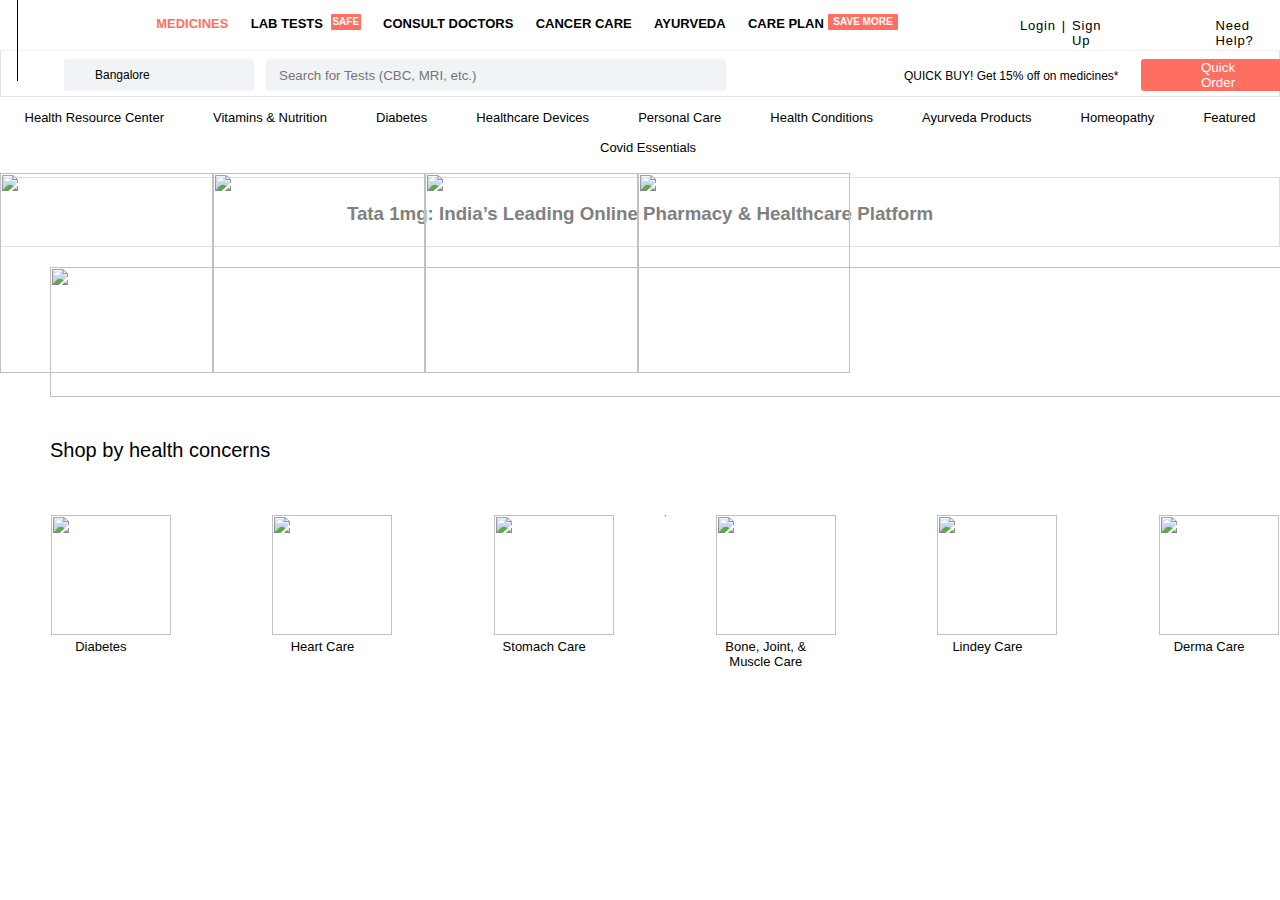
==== 1mg/index.html @ acd6ca9d "creat a new project" ====
<!DOCTYPE html>
<html lang="en">
<head>
    <meta charset="UTF-8">
    <meta name="viewport" content="width=device-width, initial-scale=1.0">
    <title>1mg</title>
    <link rel="stylesheet" href="style.css">
    <link rel="stylesheet" href="https://cdnjs.cloudflare.com/ajax/libs/font-awesome/6.4.2/css/all.min.css" integrity="sha512-z3gLpd7yknf1YoNbCzqRKc4qyor8gaKU1qmn+CShxbuBusANI9QpRohGBreCFkKxLhei6S9CQXFEbbKuqLg0DA==" crossorigin="anonymous" referrerpolicy="no-referrer" />
</head>
<body>
      
    <header>
        <div class="bar"><a href=""><i class="fa-solid fa-bars"></i></a></div>
        <div class="logo"><a href="">
        <img src="https://brandlogos.net/wp-content/uploads/2022/05/tata_1mg-logo_brandlogos.net_t08bb.png" alt="">
    </a></div>
    <nav>
    <ul class="navbar">
        <li><a class="nav__link nav__link--active " href="">MEDICINES</a></li>
        <li><a class="nav__link " href="./1mg.html">LAB TESTS <div class="sublab">SAFE</div></a></li>
        <li><a class="nav__link" href="">CONSULT DOCTORS</a></li>
        <li><a class="nav__link" href="">CANCER CARE</a></li>
        <li><a class="nav__link" href="">AYURVEDA</a></li>
        <li><a class="nav__link" href="">CARE PLAN <div class="subsm">SAVE MORE</div></a></li>
    </ul>
    <div class="login">
        <a href="">Login</a>
        <p>|</p>
        <a class="sign" href="">Sign Up</a>
        <a href=""><i class="fa-solid fa-cart-shopping"></i></a>
        <a class="sup" href="">Need Help?<sup>NEW</sup></a>
    </div>
</nav>
    </header>
    <main>
        <section>
        <div class="hr">
           <input class="txt" type="text" value="Bangalore" placeholder="Enter your city">
           <p><i class="fa-solid fa-location-dot"></i></p>
           <a href=""><i class="fa-solid fa-location-crosshairs"></i></a>
           <input class="search" type="text" placeholder="Search for Tests (CBC, MRI, etc.)">
           <p><i class="fa-solid fa-magnifying-glass"></i></p>
           <div><i class="fa-solid fa-bolt"></i><span> QUICK BUY! Get 15% off on medicines*</span></div>
           <button class="book">Quick Order</button>
           </div>
        </section>   
        </main>
        <section>
            <div class="">
                <ul class="menu">
                    <li><a href="">Health Resource Center</a>
                        <ul class="ddown">
                            <li><a href="">All Diseases</a></li>
                            <li><a href="">All Medicines</a></li>
                            <li><a href="">Medicines by Therapeutic Class</a></li>
                        </ul>
                    </li>
                    <li><a href="">Vitamins & Nutrition</a></li>
                    <li><a href="">Diabetes</a>
                    <ul class="diabetes">
                        <li><a href="">Diabetes Monitoring Devices</a></li>
                        <li><a href="">Sugar Free</a></li>
                        <li><a href="">Diabetic Medicines</a></li>
                        <li><a href="">Vitamins, Minerals & Antioxidants</a></li>
                        <li><a href="">Homeopathy Medicines</a></li>
                        <li><a href="">Sugar Substitutes</a></li>
                        <li><a href="">Diabetic Diet</a></li>
                        <li><a href="">Juices & Vinegars</a></li>
                        <li><a href="">Diabetic Nutrition Supplements</a></li>
                    </ul></li>
                    <li><a href="">Healthcare Devices</a></li>
                    <li><a href="">Personal Care</a></li>
                    <li><a href="">Health Conditions</a></li>
                    <li><a href="">Ayurveda Products</a></li>
                    <li><a href="">Homeopathy</a></li>
                    <li><a href="">Featured</a></li>
                </ul>
                <div class="covid"><ul><li><a href="">Covid Essentials</a>
                <ul class="essentials">
                    <li><a href="">Covid-19 Self test kits</a></li>
                    <li><a href="">Oxygen Cans & Concentrators</a></li>
                    <li><a href="">Masks</a></li>
                    <li><a href="">Sanitizers & Handwash Products</a></li>
                    <li><a href="">Support Your Immunity</a></li>
                    <li><a href="">Thermometer</a></li>
                    <li><a href="">Chyawanprash</a></li>
                </ul>
                </li></ul></div>
            </div>
            <div class="offer">
                <img src="https://onemg.gumlet.io/diagnostics%2F2023-11%2F1698828066_1948x800-2.jpg" alt="">
            </div>
            <div class="image1">
                <div class="image2">
               <img class="img1" src="https://onemg.gumlet.io/c58b33dc-18ea-4564-9e39-0cfdce513089_1696336948.png?w=899&h=200&format=auto" alt="">
                <img class="img2" src="https://onemg.gumlet.io/773b1a6e-c3b7-4480-b745-902f80fb659a_1698746205.png?w=899&h=200&format=auto" alt="">
           <img src="https://onemg.gumlet.io/c58b33dc-18ea-4564-9e39-0cfdce513089_1696336948.png?w=899&h=200&format=auto" alt="">
            <img src="https://onemg.gumlet.io/a592a8a2-1c57-43a1-bb1d-d81f39a9d04a_1697820521.png?w=899&h=200&format=auto" alt="">
        </div>
    </div>
    
    <div class="tata">
    <h3>Tata 1mg: India’s Leading Online Pharmacy & Healthcare Platform</h3>
</div>
<div class="freez">
    <img src="https://onemg.gumlet.io/marketing/d037f049-0426-43b5-b365-c89ccd788d2d.png" alt="">
</div>
</section>
<p class="shop">Shop by health concerns</p><br>
<section>
    <div class="shop1">
<div class="shops">
    <hr>
    <div><img src="https://onemg.gumlet.io/a56b26a0-30f1-4977-96f8-7acf1b3e0e02.png?format=auto" alt=""><br><p>Diabetes</p></div>
    <div><img src="https://onemg.gumlet.io/629aaf65-515f-4069-b730-28618f78597b.png?format=auto" alt=""><br><p>Heart Care</p></div>
    <div><img src="https://onemg.gumlet.io/b251c9cf-8d88-4fb8-8c3c-7b328caa9f70.png?format=auto" alt=""><br><p>Stomach Care</p></div>
    <div><img src="https://onemg.gumlet.io/573d8a1a-edd0-46a5-a0fe-01a1c2bcc8f2.png?format=auto" alt=""><br><p>Bone, Joint, & Muscle Care</p></div>
    <div><img src="https://onemg.gumlet.io/a1af8b43-2836-483d-8709-99eff1cc6f70.png?format=auto" alt=""><br><p>Lindey Care</p></div>
    <div><img src="https://onemg.gumlet.io/96f9ed8a-ba62-426c-bd66-6762f40f3370.png?format=auto" alt=""><br><p>Derma Care</p></div>
</div>
</div>
</section>
</body>
</html>
---- 1mg/style.css ----
*{
    margin: 0;
    padding: 0;
    box-sizing: border-box;
    text-decoration: none;
   list-style: none;
   font-family: sans-serif;
}
.logo img{position: absolute;
    width: 148px;
    height: 148.6px;
    padding: 1rem;
    top  : -53px;
    margin-left: 1px;
    margin-top: 1px;
}
.navbar {
    display: flex;
    justify-content: space-around;
    width: 690px;
    margin-left: 145px;
    font-size: 13px;
}
.navbar a {
    font-weight: 700;
}
.nav__link {
    color: black;
}
.nav__link--active {
    color: #ff6f61;
}
.nav__link:hover {
    color: #ff6f61;
}
.subsm {
    position: absolute;
   background-color: #ff6f61;
   color: white;
   text-align: center;
   padding-top: 2.5px;
   padding-bottom:3px;
   top: -5px;
   font-size: 10px;
   margin-left: 80px;
   width: 70px;
   margin-top: 2.5px;
   border-radius: 1px;
}
.sublab {
    position: relative;
   background-color: #ff6f61;
   color: white;
   text-align: center;
   padding-top: 2.5px;
   padding-bottom:3px;
   top: -20px;
   font-size: 10px;
   margin-left: 80px;
   width: 30px;
   margin-top: 2.5px;
   border-radius: 1px;
}
.navbar {
    position: absolute;
    margin-top: 16px;
}
 .login {
    display: flex;
    position: absolute;
    margin-left: 1020px;
    margin-top: 18px;
    font-size: 13px;
    letter-spacing: 0.8px;
}
.login a {
    color: black;
}
.login p {
    position: relative;
    margin-left: 6px;
}
.sign {
    position: relative;
    margin-left: 6px;
}
.fa-cart-shopping {
    position: absolute;
    margin-left: 35px;
    font-size: 20px;
    top: -2px;
}
.sup {
  margin-left: 100px;
}
sup {
    position: absolute;
    top: -11px;
    left: 265px;
    color: #ff6f61;
    font-size: 10px;
}
.bar  a{
    display: none;
    cursor: pointer;
}

/* mediaQ for header */
@media (max-width:770px) {
        header { position: absolute;
            background-color: grey;
            width: 1340px;
            height: 50px;
        }
        .bar a{
            display: block;
            position: absolute;
            font-size: 30px;
            margin-left: 703px;
            margin-top: 10px;
        }
        .logo {
            position: absolute;
            margin-top: 3px;
        }
        .navbar {
            display: grid;
            z-index: 1;
            grid-template-rows: 50px 50px 50px 50px 50px;
            padding-right: 130px;
            margin-top: 50px;
            background-color: grey;
            width: 500px;
             padding-top: 20px;
            padding-bottom: 20px;
            padding-left: 150px; 
         display: none;
        }
       
        .nav__link--active {
            color: black;
        }
        .subsm {
           position: absolute;
           margin-top: 274px;
        }
        .bar:hover .nav__link {
            display: block;
        }
        .login {
           position: absolute;
           left: -600px;
           top: 50px;
           
        }
       .hr .search {
        position: absolute;
        margin-top: 70px;
        left: -80px;
        z-index: 1;
       }
        .fa-magnifying-glass {
           position: absolute;
          left: -90px;
          top: 65px;
           z-index: 1;
        }
        .hr .book {
            position: absolute;
            left: -600px;
            margin-top: 120px;
            z-index: 1;
        }
        .hr span {
            position: absolute;
            top: 120px;
            z-index: 1;
            left: 60px;
            
        }
        .hr {
            border: 0px solid none;
        }
        .hr .fa-bolt {
            position:absolute;
            left: -850px;
            top: 120px;
            z-index: 1;
        }
        .menu li {
            position: relative;
            top: 120px;
            z-index: 1;
            padding-left: 10px;
               padding-right: 15px;
        }
        .covid ul a {
                position: absolute;
                z-index: 1;
                margin-top: 110px;
                left: -255px;
        }
        .offer {
            position: absolute;
            left: -348px;
            z-index: 1;
            top: 275px;

        }
        .offer img {
            width: 268px;

        }
     .image1 .image2 {
            position: relative;
            margin-top: 300px;
            z-index: 1;
            width: 510px;
        }
      .tata h3{position: absolute;
        top: 550px;
        left: 80px;
      }
      .freez {
        position: absolute;
        top: 630px;
        min-width: 100px;
      }
      .freez img{
        padding-right: 600px;
      }
      .shop {
        position: absolute;
        top: 630px;
      }
        .shop1 .shops {
            position: absolute;
            margin-top: 450px;
            display: block;
        }
        .shop1 .shops{
            display: grid;
            grid-template-columns: 100px 100px 600px;
            left: 0;
            grid-template-rows: 180px;
            padding-right: 100px;
        }   
        .tata {
            border: 1px solid rgb(245, 239, 239);
            width: 1000px;
        }    

}


/*  */
.hr {
    position: absolute;
    width: 100%;
    height: 47px;
   border: 1px solid rgba(128, 128, 128, 0.233);
   margin-top: 50px;
   border-top: 1px solid rgba(128, 128, 128, 0.103);
}
.txt {
    position: absolute;
    width: 190px;
    margin-left: 63px;
    margin-top: 8px;
    height: 32px;
    padding-left: 30px;
    font-size: 12px;
    border-width: 0.1px;
    background-color: #f1f4f6;
    border-color:  rgba(128, 128, 128, 0);
    border-radius: 3px;
}
.fa-location-dot {
    position: absolute;
    margin-left: 73px;
    margin-top: 15px;
    font-size: 15px;
    color: grey;
}
.fa-location-crosshairs {
    position: absolute;
    margin-left: 225px;
    margin-top: 15px;
    font-size: 15px;
    color: grey;
}
.search {
    position: absolute;
    margin-left: 265px;
    margin-top: 8px;
    width: 460px;
    height: 32px;
    padding-left: 12px;
    border-width: 0.1px;
    background-color: #f1f4f6;
    border-color:  rgba(128, 128, 128, 0);
    border-radius: 3px;
}
 .fa-magnifying-glass {
    position: absolute;
    margin-left: 700px;
    margin-top: 15px;
    font-size: 14px;
    color: #6161616c;
}
.fa-bolt {
   margin-left: 900px;
   margin-top: 15px;
   font-size: 11px;
   color: brown;
}
.hr span{
    position: absolute;
    margin-top: 18px;
    margin-left: 3px;
    font-size: 12px;
}

.book {
    position: absolute;
top: 8px;
    margin-left: 1140px;
    height: 32px;
    background-color: #ff6f61;
    border: 1px;
    padding-left: 60px;
    padding-right: 60px;
    border-radius: 3px;
    color: white;
}
.menu {
    display: flex;
    justify-content: space-around;
    padding-top: 110px;
    font-size: 13px;
}
a {
    color: black;
}
.ddown a{
    display: block;
    padding: 5px;
   color: black;
}

.ddown {
    position: absolute;
    background: transparent;
    box-shadow: 0 20px 45px 0 rgba(128, 128, 128, 0.719);
    display: none;
    height: 90px;
    z-index: 1;
    top: 120px;
    left: 25px;
    padding-top: 10px;
}
 .menu li:nth-child(1):hover .ddown {
display: block;
background-color: white;
 }
.covid {
    position: absolute;
    font-size: 13px;
    margin-left: 600px;
    margin-top: 15px;
}
a:hover {
    color: #fc036b;
}
.diabetes a{
    display: block;
    padding: 5px;
}
.diabetes {
    position: absolute;
    padding-left: 8px;
    background: transparent;
    box-shadow: 0 20px 45px 0 rgba(128, 128, 128, 0.719);
    height: 242px;
    display: none;
    z-index: 1;
    top: 125px;
    padding-top: 10px;
}
.menu li:nth-child(3):hover .diabetes {
    display: block;
    background-color: white;
}
.essentials a{
    display: block;
    padding: 5px;
}
.essentials {
    position: absolute;
    padding-left: 8px;
    width: 200px;
    background: transparent;
    box-shadow: 0 20px 45px 0 rgba(128, 128, 128, 0.719);
    height: 210px;
    display: none;
    z-index: 1;
    top: 15px;
    padding-top: 10px;
}
.covid li:nth-child(1):hover .essentials {
    display: block;
    background-color: white;
}
.offer img{
   margin-left: 850px;
    height: 200px;
    margin-top: 48px;
}
.image1 {
    width: 850px;
    position: absolute;
    transform: translate(-50%, -50%);
    overflow: hidden;
    margin-left: 425px;
    top: 298px;
   
 }
 .image2 {
    width: 100%;
    height: 250px;
    display: flex;
    animation: slide 16s infinite;
 }
 .image1 img {
    width: 100%;
    height: 200px;
    }
    @keyframes slide {
        0% {
            transform: translateX(0);
        }
        25% {
            transform: translateX(0);
        }
        30% {
            transform: translateX(-100%);
        }
        50% {
            transform: translateX(-100%);
        }
        55% {
            transform: translateX(-200%);
        }
        75% {
            transform: translateX(-200%);
        }
        80% {
            transform: translateX(-300%);
        }
        100% {
            transform: translateX(-300%);
        }
     }
     .tata h3{
        color: grey;
        margin-top: 25px;
     }
     .tata {
        border: 1px solid rgba(128, 128, 128, 0.253);
        height: 70px;
        width: 100%;
        text-align: center;
     }
     .freez img{
        position: absolute;
        width: 1270px;
        height: 130px;
       margin-left: 50px;
       margin-top: 20px;
     }
     .shop {
        position: absolute;
        margin-top: 192px;
        font-size: 20px; 
        margin-left: 50px;
     }
     .shops img{
        height: 120px;
        width: 120px;
       
     }
     .shops p {
        font-size: 13px;
        text-align: center;
        width: 100px;
     }
     .shops {
        display: flex;
        justify-content: space-around;   
   }
   .shops {
    position: absolute;
    margin-bottom: 200px;
    width: 1330px;
padding-top: 250px;
   }
   .shops hr {
    position: absolute;
rotate: 450deg;
margin-bottom: 100px;
   }
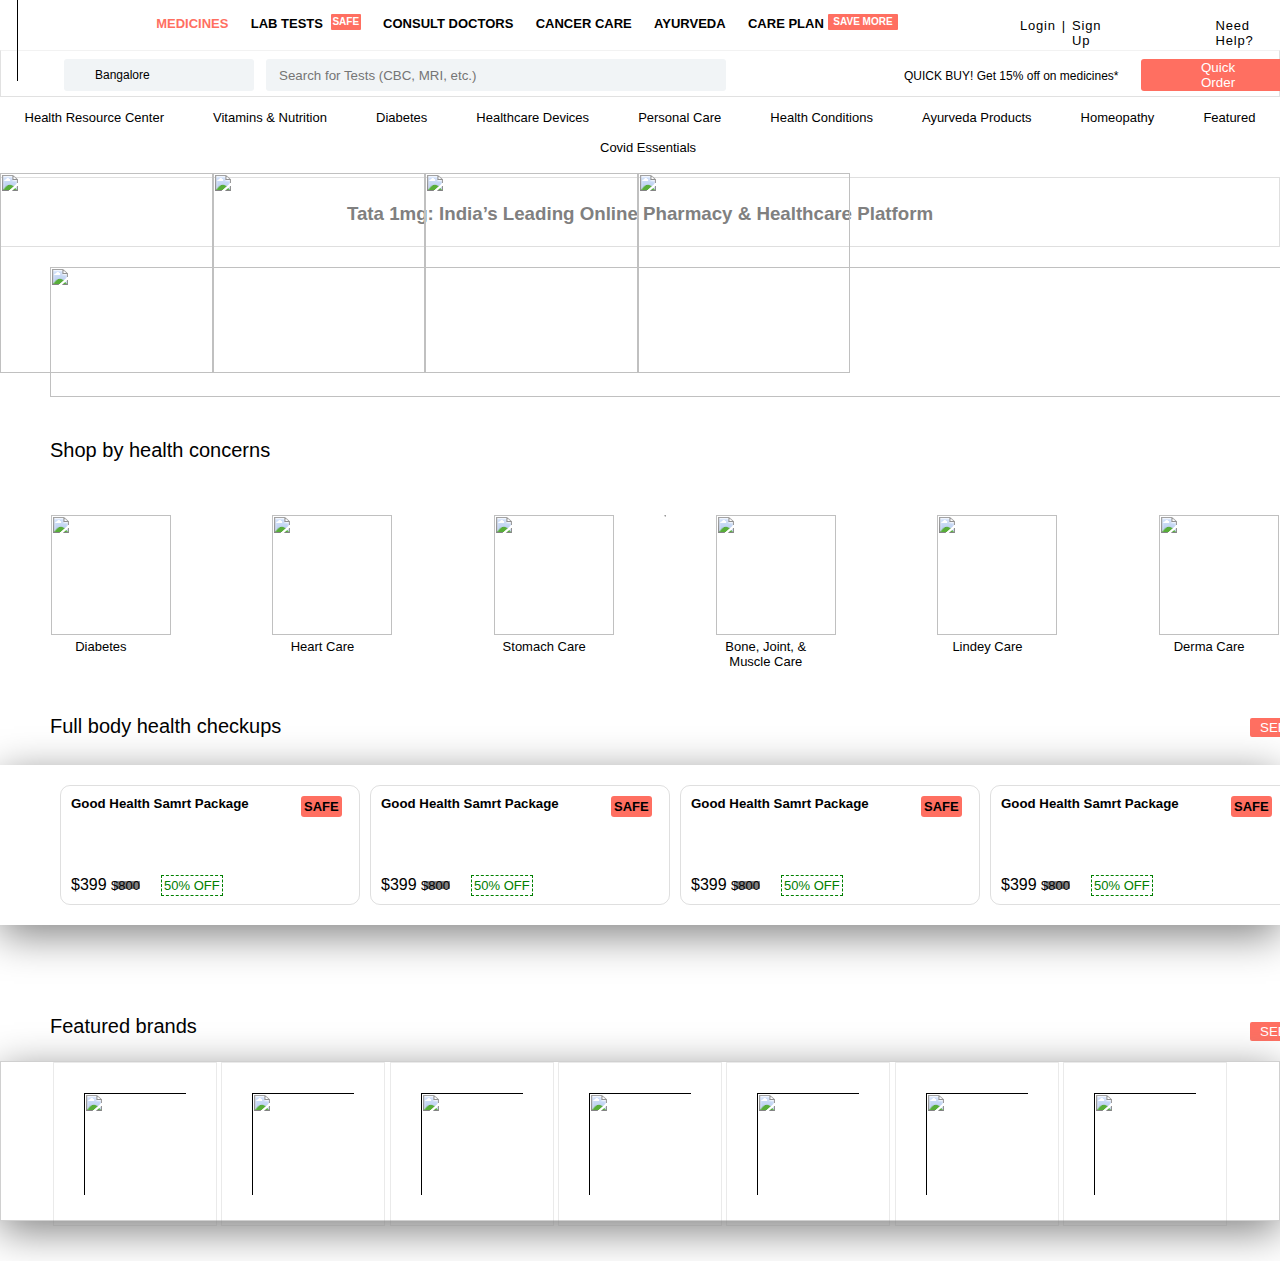
==== commit 7074ceb2: "create a new project" ====
--- a/1mg/index.html
+++ b/1mg/index.html
@@ -120,5 +120,57 @@
 </div>
 </div>
 </section>
+<section>
+    
+    <div class="good1"><p>Full body health checkups</p><span><button><a href="">SEE ALL</a></button></span></div>
+    
+    <div class="good">
+       <div class="smart">
+         <a href="">
+            <h5>Good Health Samrt Package</h5><h6><i class="fa-solid fa-heart"></i>SAFE</h6></a> 
+           <p> <ins>$399</ins> <del>-</del> <ins class="num">$800</ins> <s>50% OFF</s></p> 
+       </div>
+       <div class="smart1">
+       
+            <a href="">
+               <h5>Good Health Samrt Package</h5><h6><i class="fa-solid fa-heart"></i>SAFE</h6></a> 
+              <p> <ins>$399</ins> <del>-</del> <ins class="num">$800</ins> <s>50% OFF</s></p> 
+          
+       </div>
+       <div class="smart2">
+        
+            <a href="">
+               <h5>Good Health Samrt Package</h5><h6><i class="fa-solid fa-heart"></i>SAFE</h6></a> 
+              <p> <ins>$399</ins> <del>-</del> <ins class="num">$800</ins> <s>50% OFF</s></p> 
+          </div>
+       
+       <div class="smart3">
+        
+         <a href="">
+            <h5>Good Health Samrt Package</h5><h6><i class="fa-solid fa-heart"></i>SAFE</h6></a> 
+           <p> <ins>$399</ins> <del>-</del> <ins class="num">$800</ins> <s>50% OFF</s></p> 
+       </div>
+       
+       </div>
+       
+    </div>
+  
+</section>
+<main> <section>
+    <div class="brands"><p>Featured brands</p><span><button><a href="">SEE ALL</a></button></span></div>
+    <div class="brand">
+     <div class="brands1">
+        <a href=""><img src="https://onemg.gumlet.io/diagnostics%2F2023-11%2F1698988122_Optimum+Nutrition.png?format=auto" alt=""></a>
+        <a href=""><img src="https://onemg.gumlet.io/diagnostics%2F2023-11%2F1698816345_Cetaphil.png?format=auto" alt=""></a>
+        <a href=""><img src="https://onemg.gumlet.io/diagnostics%2F2023-11%2F1698988136_Cerave+1.png?format=auto" alt=""></a>
+        <a href=""><img src="https://onemg.gumlet.io/diagnostics%2F2023-11%2F1698908983_Protinex1.png?format=auto" alt=""></a>
+        <a href=""><img src="https://onemg.gumlet.io/diagnostics%2F2023-11%2F1698908983_Protinex1.png?format=auto" alt=""></a>
+        <a href=""><img src="https://onemg.gumlet.io/diagnostics%2F2023-11%2F1698909019_Himalaya.png?format=auto" alt=""></a>
+        <a href=""><img class="brands123" src="https://onemg.gumlet.io/diagnostics%2F2023-11%2F1698988149_Schwabe.png?format=auto" alt=""></a>
+     </div>
+    </div>
+</section>
+</main>
+
 </body>
 </html>--- a/1mg/style.css
+++ b/1mg/style.css
@@ -508,4 +508,318 @@
     position: absolute;
 rotate: 450deg;
 margin-bottom: 100px;
-   }+   }
+
+   .good {
+    position: absolute;
+    width: 100%;
+    height: 160px;
+    /* border: 1px solid rgba(128, 128, 128, 0.37); */
+    margin-top: 500px;
+    box-shadow: 0px 10px 40px grey;
+   }
+   .good1 {
+    position: absolute;
+    margin-top: 450px;
+    margin-left: 50px;
+    font-size: 20px;
+    font-weight: 500;
+
+   }
+   .good1 span {
+    position: absolute;
+    margin-left: 1200px;
+    top: -1px;
+    width: 100px;
+    
+   }
+   .good1 button {
+    padding: 2px 10px 2px 10px;
+    background-color: #ff6f61;
+    border: none;
+    border-radius: 2px;
+   }
+   .good1 a {
+    color: white;
+   }
+   .smart {
+    position: absolute;
+    width: 300px;
+    height: 120px;
+    border: 1px solid rgba(128, 128, 128, 0.253);
+    margin-left: 60px;
+    margin-top: 20px;
+    border-radius: 10px;
+    
+   }
+   .smart1 {
+    position: absolute;
+    width: 300px;
+    height: 120px;
+    border: 1px solid rgba(128, 128, 128, 0.253);
+    margin-left: 370px;
+    margin-top: 20px; 
+    border-radius: 10px;
+   }
+   .smart2 {
+    position: absolute;
+    width: 300px;
+    height: 120px;
+    border: 1px solid rgba(128, 128, 128, 0.253);
+    margin-left: 680px;
+    margin-top: 20px;
+    border-radius: 10px;
+   }
+   .smart3 {
+    position: absolute;
+    width: 300px;
+    height: 120px;
+    border: 1px solid rgba(128, 128, 128, 0.253);
+    margin-left: 990px;
+    margin-top: 20px;
+    border-radius: 10px;
+   }
+   .smart h5{position: absolute;
+      margin-top: 10px;
+      margin-left: 10px;
+   }
+   .smart h6{position: absolute;
+    margin-top: 10px;
+    margin-left: 250px;
+    font-size: 13px;
+    left: -10px;
+    background-color: #ff6f61;
+    padding: 3px 3px 3px 3px;
+    border-radius: 3px;
+ }
+ .smart p{position: absolute;
+    margin-top: 90px;
+    margin-left: 10px;
+ }
+.smart .num {
+   margin-top: 2px;
+   position: absolute;
+    font-size: 13px;
+}
+.smart s {
+    border: 1px dashed green;
+    font-size: 13px;
+    color: green;
+    padding: 2px 2px 2px 2px;
+    margin-left: 50px;
+}
+.smart del {position: absolute;
+    font-size: 100px;
+    top: -56px;
+    color: grey;
+}
+/* 2 */
+.smart1 h5{position: absolute;
+    margin-top: 10px;
+    margin-left: 10px;
+ }
+ .smart1 h6{position: absolute;
+  margin-top: 10px;
+  margin-left: 250px;
+  font-size: 13px;
+  left: -10px;
+  background-color: #ff6f61;
+  padding: 3px 3px 3px 3px;
+  border-radius: 3px;
+}
+.smart1 p{position: absolute;
+  margin-top: 90px;
+  margin-left: 10px;
+}
+.smart1 .num {
+ margin-top: 2px;
+ position: absolute;
+  font-size: 13px;
+}
+.smart1 s {
+  border: 1px dashed green;
+  font-size: 13px;
+  color: green;
+  padding: 2px 2px 2px 2px;
+  margin-left: 50px;
+}
+.smart1 del {position: absolute;
+  font-size: 100px;
+  top: -56px;
+  color: grey;
+}
+/* 3 */
+.smart2 h5{position: absolute;
+    margin-top: 10px;
+    margin-left: 10px;
+ }
+ .smart2 h6{position: absolute;
+  margin-top: 10px;
+  margin-left: 250px;
+  font-size: 13px;
+  left: -10px;
+  background-color: #ff6f61;
+  padding: 3px 3px 3px 3px;
+  border-radius: 3px;
+}
+.smart2 p{position: absolute;
+  margin-top: 90px;
+  margin-left: 10px;
+}
+.smart2 .num {
+ margin-top: 2px;
+ position: absolute;
+  font-size: 13px;
+}
+.smart2 s {
+  border: 1px dashed green;
+  font-size: 13px;
+  color: green;
+  padding: 2px 2px 2px 2px;
+  margin-left: 50px;
+}
+.smart2 del {position: absolute;
+  font-size: 100px;
+  top: -56px;
+  color: grey;
+}
+/* 4 */
+.smart3 h5{position: absolute;
+    margin-top: 10px;
+    margin-left: 10px;
+ }
+ .smart3 h6{position: absolute;
+  margin-top: 10px;
+  margin-left: 250px;
+  font-size: 13px;
+  left: -10px;
+  background-color: #ff6f61;
+  padding: 3px 3px 3px 3px;
+  border-radius: 3px;
+}
+.smart3 p{position: absolute;
+  margin-top: 90px;
+  margin-left: 10px;
+}
+.smart3 .num {
+ margin-top: 2px;
+ position: absolute;
+  font-size: 13px;
+}
+.smart3 s {
+  border: 1px dashed green;
+  font-size: 13px;
+  color: green;
+  padding: 2px 2px 2px 2px;
+  margin-left: 50px;
+}
+.smart3 del {position: absolute;
+  font-size: 100px;
+  top: -56px;
+  color: grey;
+}
+/*  */
+.brands {
+    margin-top: 750px;
+    margin-left: 50px;
+    font-size: 20px;
+    font-weight: 500;
+
+}
+.brands a {
+    color: white;
+}
+.brands span {position: relative;
+    margin-left: 1200px;
+    top: -20px;
+    width: 100px;
+}
+.brands button {
+    padding: 2px 10px 2px 10px;
+    background-color: #ff6f61;
+    border: none;
+    border-radius: 2px;
+   }
+   .brand {
+    position: absolute;
+    width: 100%;
+    height: 160px;
+    border: 1px solid rgba(128, 128, 128, 0.37);
+    
+    box-shadow: 0px 10px 40px grey;
+   } 
+   .brands1 {
+    display: flex;
+    justify-content: space-around;
+    padding-left: 50px;
+    padding-right: 50px;
+   }
+   .brands1 img {
+    width: 164px;
+    height: 164px;
+    padding: 30px 30px 30px 30px;
+    border: 1px solid rgba(128, 128, 128, 0.164);
+   }
+
+/*  */
+@media (max-width:770px) {
+    .good1 p {
+        position: absolute;
+        margin-top: 630px;
+        width: 400px;
+    }
+    .good1 button {
+position: absolute;
+margin-top: 630px;
+left: -600px;
+    }
+    .good {
+        position: absolute;
+        margin-top: 1130px;
+        height: 300px;
+        width: 750px;
+    }
+    .smart1 { position: absolute;
+        left: 50px;
+    }
+.smart2 {
+    position: absolute;
+    left: -620px;
+    margin-top: 160px;
+}
+.smart3 {
+    position: absolute;
+    left: -570px;
+    margin-top: 160px;
+}
+
+.brand { position: relative;
+    margin-top: 750px;
+    height: 670px;
+    box-shadow: 0px 0px  10px 10px rgba(128, 128, 128, 0.39);
+    width: 750px;
+}
+.brands p {position: absolute;
+    margin-top: 720px;
+}
+.brands button{position: absolute;
+     margin-top: 720px;
+     left: -600px;
+     top: 23px;
+     color: white;
+}
+.brands span {
+    color: white;
+}
+.brands1 {
+    display: grid;
+    position: absolute;
+    left: 100px;
+    grid-template-columns: repeat(2, 300px);
+}
+.brands123 {
+    margin-left: 150px;
+}
+
+
+}